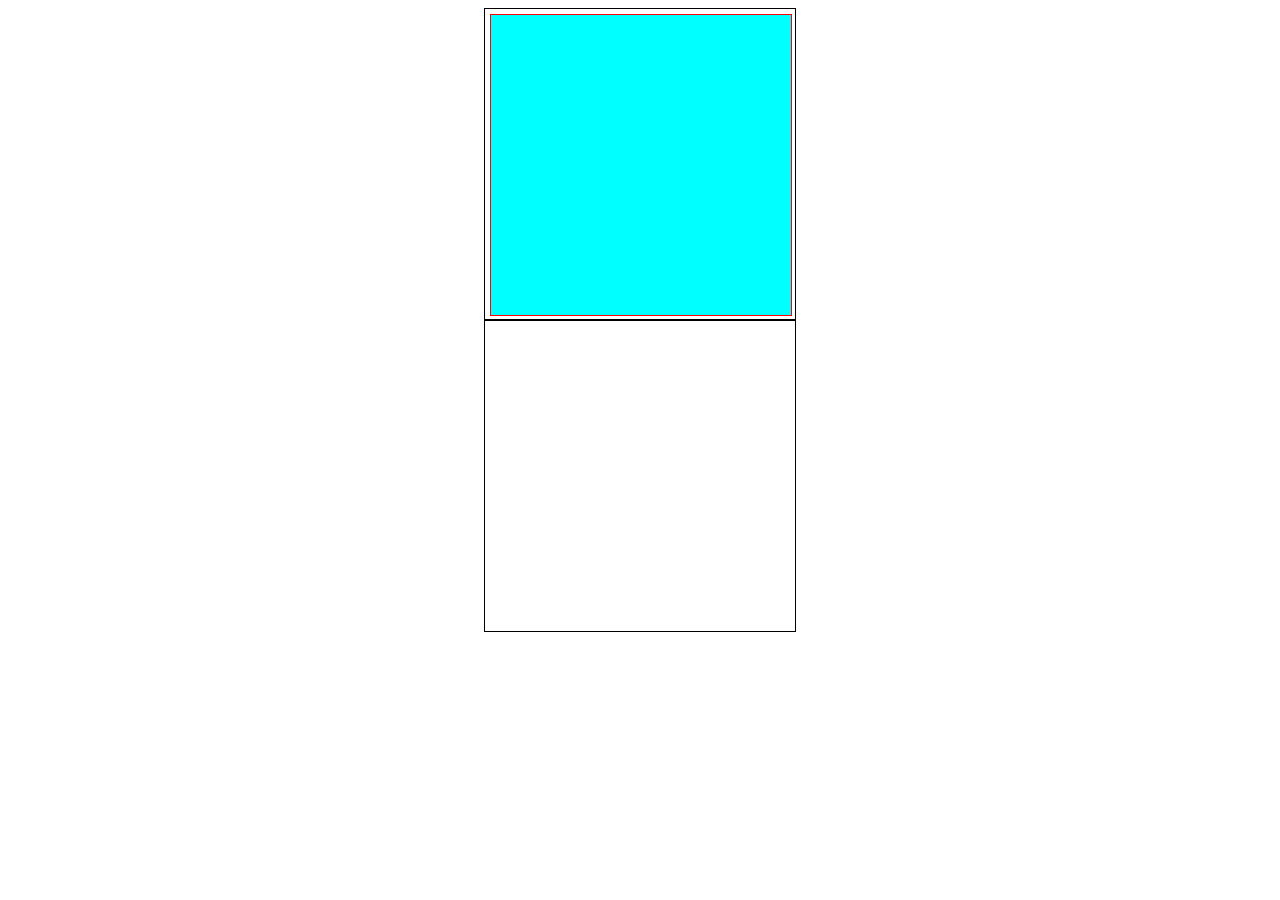
==== palii.html @ 1aa27291 "code after lesson" ====
<!DOCTYPE html>
<html lang="en">
<head>
    <meta charset="UTF-8">
    <meta name="viewport" content="width=device-width, initial-scale=1.0">
    <title>Palii</title>
    <link rel="stylesheet" href="css/palii.css">
</head>
<body>
    <header>
            
    </header>
    <main>
        <section class="square-circle-section" id="square-circle">

            <div class="square">

            </div>
            <div class="circle">

            </div>
           
        </section>

        <div class="square-circle-section"></div>

    </main>
    <footer>

    </footer>
</body>
</html>
---- css/palii.css ----
.square-circle-section {
  position: relative;
  border: 1px solid black;
  height: 310px;
  width: 310px;
  margin: 0 auto;
}

.square {
  border: 1px solid red;
  height: 300px;
  width: 300px;
  top: 5px;
  left: 5px;
  background-color: aqua;
  position: absolute;
  z-index: 2;
}

.circle {
  border: 1px solid blue;
  height: 300px;
  width: 300px;
  top: 5px;
  left: 5px;
  position: absolute;
  background-color: brown;
  border-radius: 50%;
  z-index: 1;
}
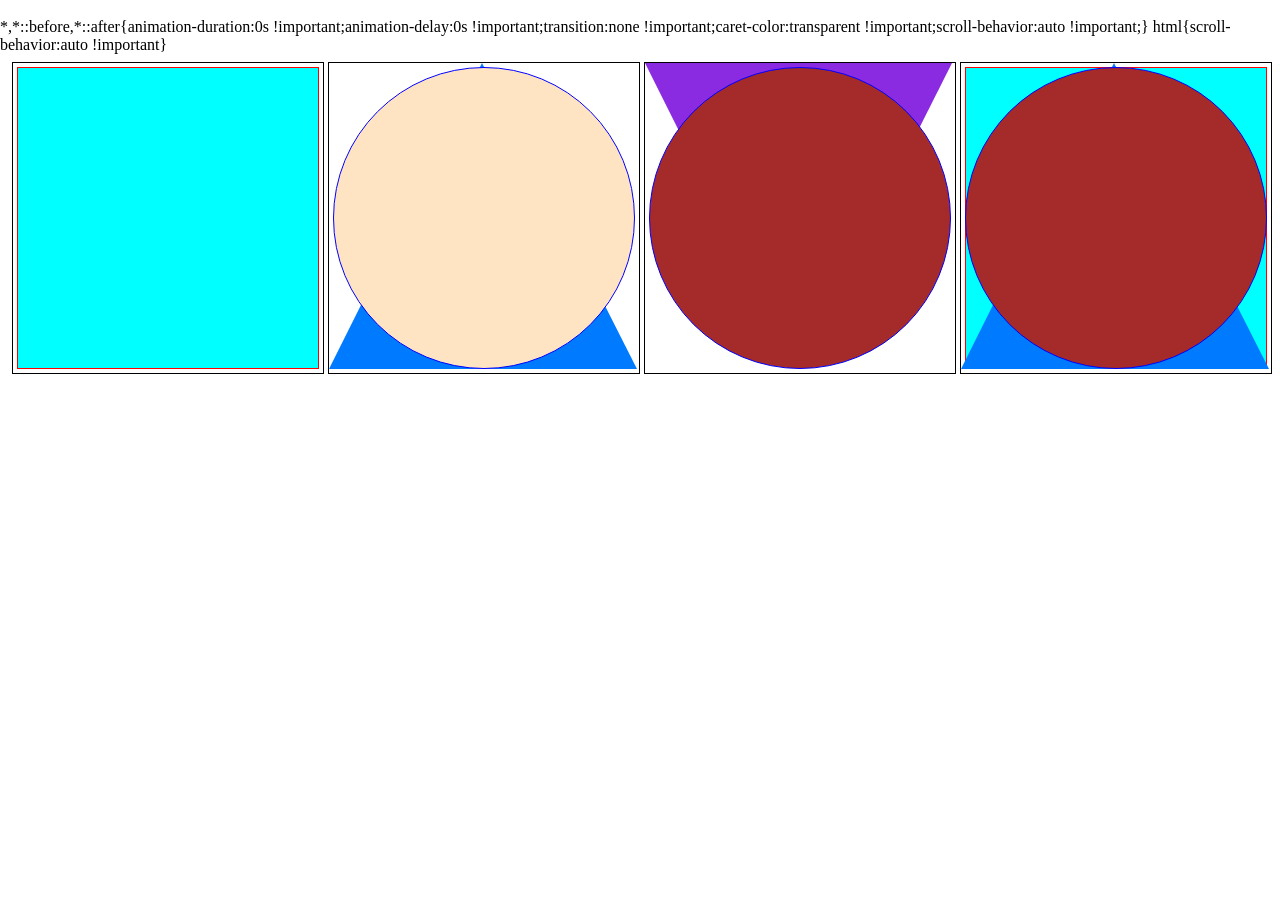
==== commit 577daf8c: "pop" ====
--- a/palii.html
+++ b/palii.html
@@ -3,7 +3,7 @@
 <head>
     <meta charset="UTF-8">
     <meta name="viewport" content="width=device-width, initial-scale=1.0">
-    <title>Palii</title>
+    <title></title>
     <link rel="stylesheet" href="css/palii.css">
 </head>
 <body>
@@ -22,9 +22,37 @@
            
         </section>
 
-        <div class="square-circle-section"></div>
+        <section class="circle-triangle-section" id="circle-triangle">
+            <div class="circle">
+                
+            </div>
+            <div class="triangle">
 
-    </main>
+            </div>
+       </section>
+   
+       <section class="circle-triangle-section-reverse" id="circle-triangle-reverse">
+           <div class="circle">
+
+           </div>
+           <div class="triangle-reverse">
+
+           </div>
+       </section>
+
+       <section class="circle-square-triangle-section" id="circle-square-triangle">
+            <div class="circle">
+
+            </div>
+            <div class="square">
+
+            </div>
+            <div class="triangle">
+                
+            </div>
+       </section>
+       
+     </main>
     <footer>
 
     </footer>
--- a/css/palii.css
+++ b/css/palii.css
@@ -1,3 +1,6 @@
+* {
+  display: inline-block;
+}
 .square-circle-section {
   position: relative;
   border: 1px solid black;
@@ -5,31 +8,88 @@
   width: 310px;
   margin: 0 auto;
 }
-
 .square {
   border: 1px solid red;
   height: 300px;
   width: 300px;
-  top: 5px;
-  left: 5px;
+  top: 4px;
+  left: 4px;
   background-color: aqua;
   position: absolute;
   z-index: 2;
 }
-
 .circle {
   border: 1px solid blue;
   height: 300px;
   width: 300px;
-  top: 5px;
-  left: 5px;
+  top: 4px;
+  left: 4px;
   position: absolute;
   background-color: brown;
   border-radius: 50%;
   z-index: 1;
+}
+.circle-triangle-section {
+  position: relative;
+  border: 1px solid black;
+  height: 310px;
+  width: 310px;
+  margin: 0 auto;
+}
+.triangle {
+  width: 0;
+  height: 0;
+  border-style: solid;
+  border-width: 0 155px 306px 153px;
+  border-color: transparent transparent #007bff transparent;
+  position: absolute;
+  z-index: 3;
+}
+#circle-triangle .circle {
+  z-index: 4;
+}
+.circle-triangle-section-reverse {
+  border: 1px solid black;
+  height: 310px;
+  width: 310px;
+  margin: 0 auto;
+  position: relative;
+}
+.triangle-reverse {
+  width: 0;
+  height: 0;
+  border-style: solid;
+  border-width: 306px 154px 0 153px;
+  border-color: blueviolet transparent transparent transparent;
+  position: absolute;
+}
+#circle-triangle .circle {
+  background-color: bisque;
+}
+.circle-square-triangle-section {
+  position: relative;
+  border: 1px solid black;
+  height: 310px;
+  width: 310px;
+  margin: 0 auto;
+}
+#circle-square-triangle .circle {
+z-index: 999;
 }
 
 
 
 
 
+
+
+
+
+
+
+
+
+
+
+
+
